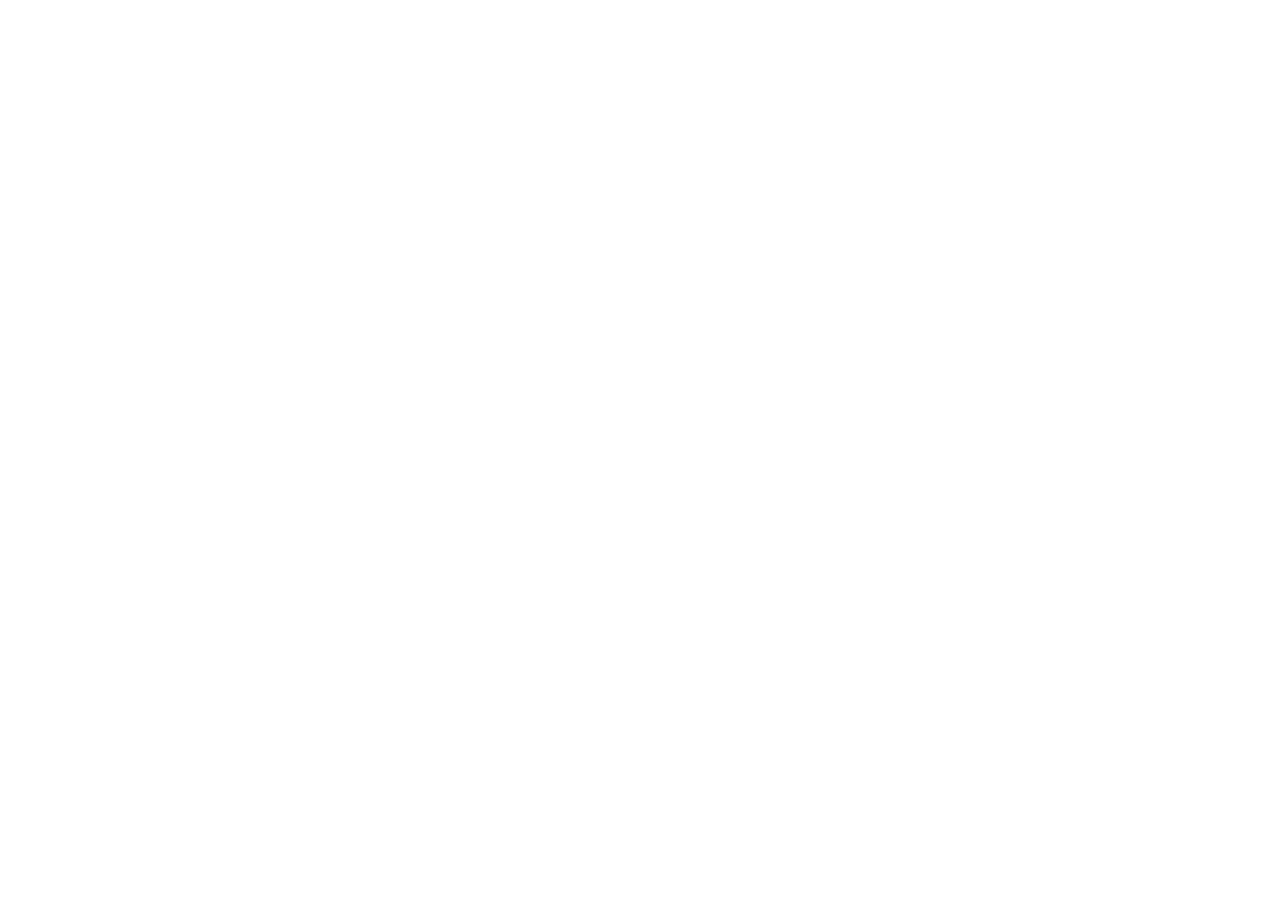
==== simulation/index.html @ e86d0cca "https://virtual-labs.github.io/exp-stamping-processes-dei click on the link to test your code." ====
<!DOCTYPE html>
<html>
<head>
	<!-- Add CSS at the head of HTML file -->
    <link rel="stylesheet" href="./css/main.css">
</head>
<body>
		<!-- Your code goes here-->

	<!-- Add JS at the bottom of HTML file --> 
        <script src="./js/main.js"></script>
<script src="../assets/js/iframeResize.js"></script>
        
        </body>
</html>
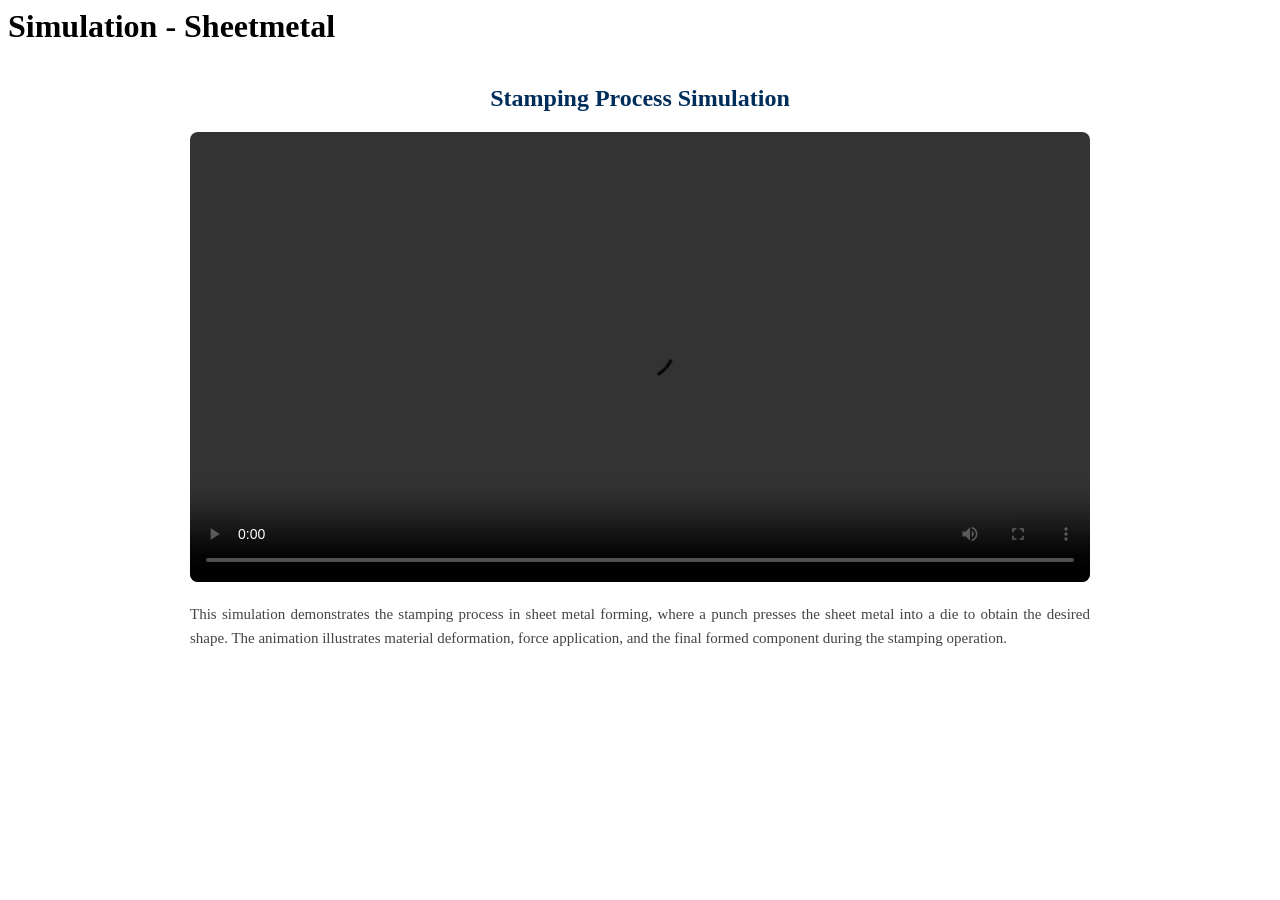
==== commit 8a18ed78: "https://virtual-labs.github.io/exp-stamping-processes-dei click on the link to test your code." ====
--- a/simulation/index.html
+++ b/simulation/index.html
@@ -1,15 +1,37 @@
-<!DOCTYPE html>
-<html>
-<head>
-	<!-- Add CSS at the head of HTML file -->
-    <link rel="stylesheet" href="./css/main.css">
-</head>
 <body>
-		<!-- Your code goes here-->
 
-	<!-- Add JS at the bottom of HTML file --> 
-        <script src="./js/main.js"></script>
+    <div class="page-header">
+        <h1>Simulation - Sheetmetal</h1>
+    </div>
+
+    <div style="max-width:900px; margin:40px auto; text-align:center;">
+
+        <!-- TITLE -->
+        <h2 style="color:#002e5b; margin-bottom:20px;">
+            Stamping Process Simulation
+        </h2>
+
+        <!-- VIDEO -->
+        <video controls style="width:100%; border-radius:8px;">
+            <source src="stampingprocess.mp4" type="video/mp4">
+            Your browser does not support the video tag.
+        </video>
+
+        <!-- DESCRIPTION BELOW VIDEO -->
+        <p style="
+            margin-top:20px;
+            font-size:15px;
+            line-height:1.6;
+            color:#444;
+            text-align:justify;">
+            This simulation demonstrates the stamping process in sheet metal forming,
+            where a punch presses the sheet metal into a die to obtain the desired shape.
+            The animation illustrates material deformation, force application,
+            and the final formed component during the stamping operation.
+        </p>
+
+    </div>
+
 <script src="../assets/js/iframeResize.js"></script>
         
         </body>
-</html>
